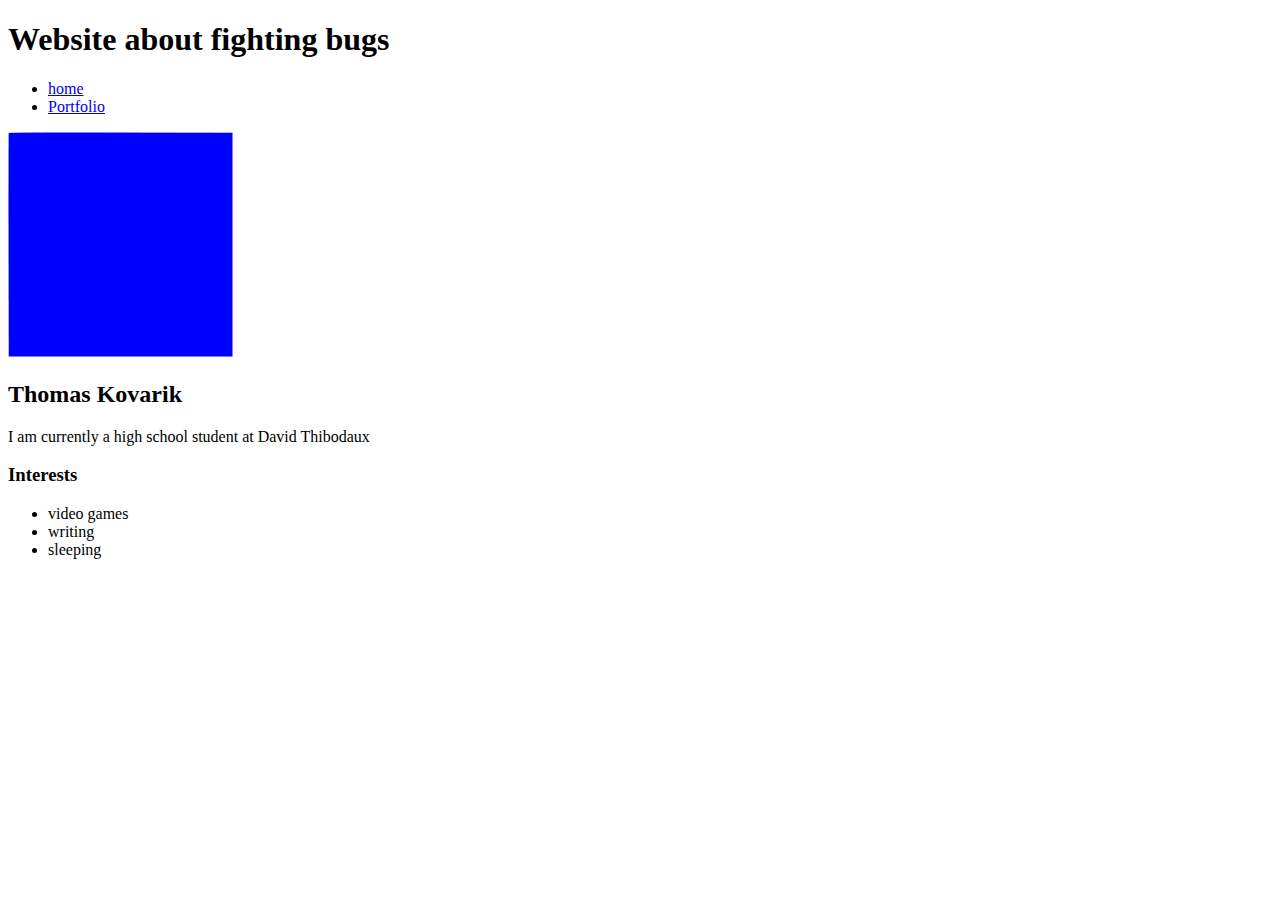
==== index.html @ fdc16f33 "install projects" ====
<!DOCTYPE HTML>
<html>
    <head>
    <title>A website about fighting bugs</title>
    </head>
    
    <body>
    <div>
        <nav>
            <h1>
            Website about fighting bugs
            </h1>
            <ul>
                <li>
                    <a href="index.html">home</a>
            </li>
            <li>
                <a href="portfolio.html">Portfolio</a> 
            </li>
            </ul>
        <main>

        <div>
            <img src="[data-uri]">
        </div>

        <div>
            <h2>Thomas Kovarik</h2>
            <p>I am currently a high school student at David Thibodaux</p>
            <!-- Interests section -->
            <div>
                <h3>Interests</h3>
                <ul>
                    <li>video games</li>
                    <li>writing</li>
                    <li>sleeping</li> 
                </ul>
            </div>
        </div>

        </main>
        
        </nav>

    </div>
    </body>
</html>
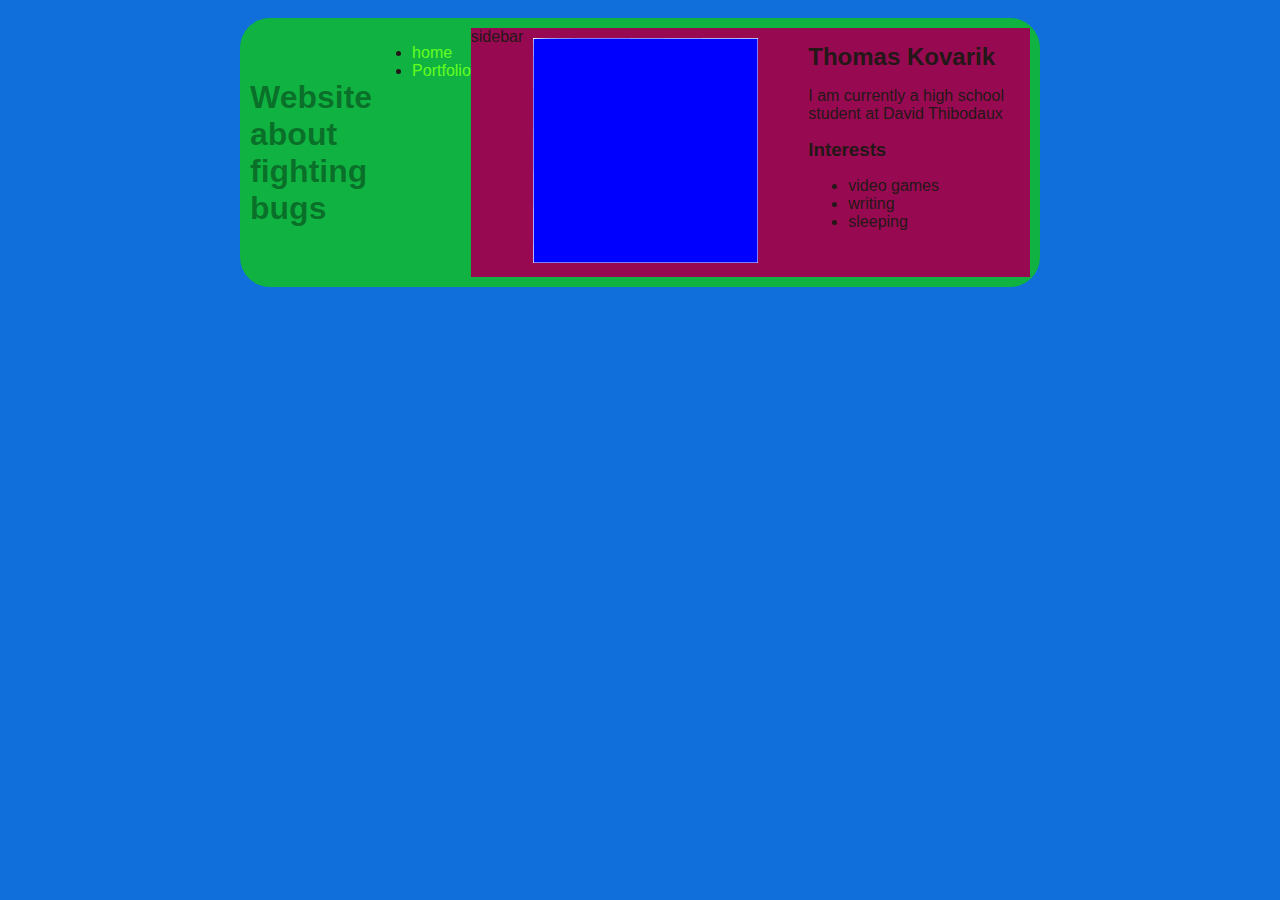
==== commit 9c7089ed: "completed all 12 steps, added rounded corners to nav menu" ====
--- a/index.html
+++ b/index.html
@@ -2,16 +2,80 @@
 <html>
     <head>
     <title>A website about fighting bugs</title>
+    <style>
+        body {
+            background: rgb(16, 111, 219);
+            color: rgb(36, 23, 23);
+            padding: 10px;
+            font-family: arial;
+        }
+        #all-contents {
+          max-width: 800px;
+            margin: auto;
+        }
+     
+        /* navigation menu */
+        nav {
+            background: rgb(16, 179, 65);
+           margin: 0 auto;
+           margin-bottom: 20px;
+            display: flex;
+            padding: 10px;
+            border-radius: 30px;
+        }
+        h1 {
+            display: flex;
+            align-items: center;
+            color: rgba(0, 0, 0, 0.377);
+            flex: 1;
+            margin: 0;
+        }
+        #nav-ul {
+            list-style-image: none;
+        }
+        .nav-li {
+            display: inline-block;
+            padding: 0 10px;
+        }
+        a {
+            text-decoration: none;
+            color: rgb(101, 255, 29);
+        }
+     
+        /* main container area beneath menu */
+        main {
+            background: rgb(151, 10, 81);
+            display: flex;
+        }
+        .sidebar {
+            margin-right: 25px;
+            padding: 10px;
+        }
+        .sidebar-img {
+            width: 200px;
+        }
+        .content {
+            flex: 1;
+            padding: 15px;
+        }
+        #interests {
+            border: 4px rgb(116, 45, 197) ridge;
+            padding: 8px;
+        }
+        h2, h3 {
+            margin: 0px;
+        }
+     </style>
     </head>
     
     <body>
-    <div>
+    <div id="all-contents">
         <nav>
             <h1>
             Website about fighting bugs
             </h1>
-            <ul>
-                <li>
+            <ul id="nav-id">
+                <li id="nav-li">
                     <a href="index.html">home</a>
             </li>
             <li>
@@ -19,16 +83,16 @@
             </li>
             </ul>
         <main>
-
-        <div>
-            <img src="[data-uri]">
+sidebar 
+        <div class="sidebar">
+            <img id=sidebar-img src="[data-uri]">
         </div>
 
-        <div>
+        <div class="content">
             <h2>Thomas Kovarik</h2>
             <p>I am currently a high school student at David Thibodaux</p>
             <!-- Interests section -->
-            <div>
+            <div class="intrests">
                 <h3>Interests</h3>
                 <ul>
                     <li>video games</li>
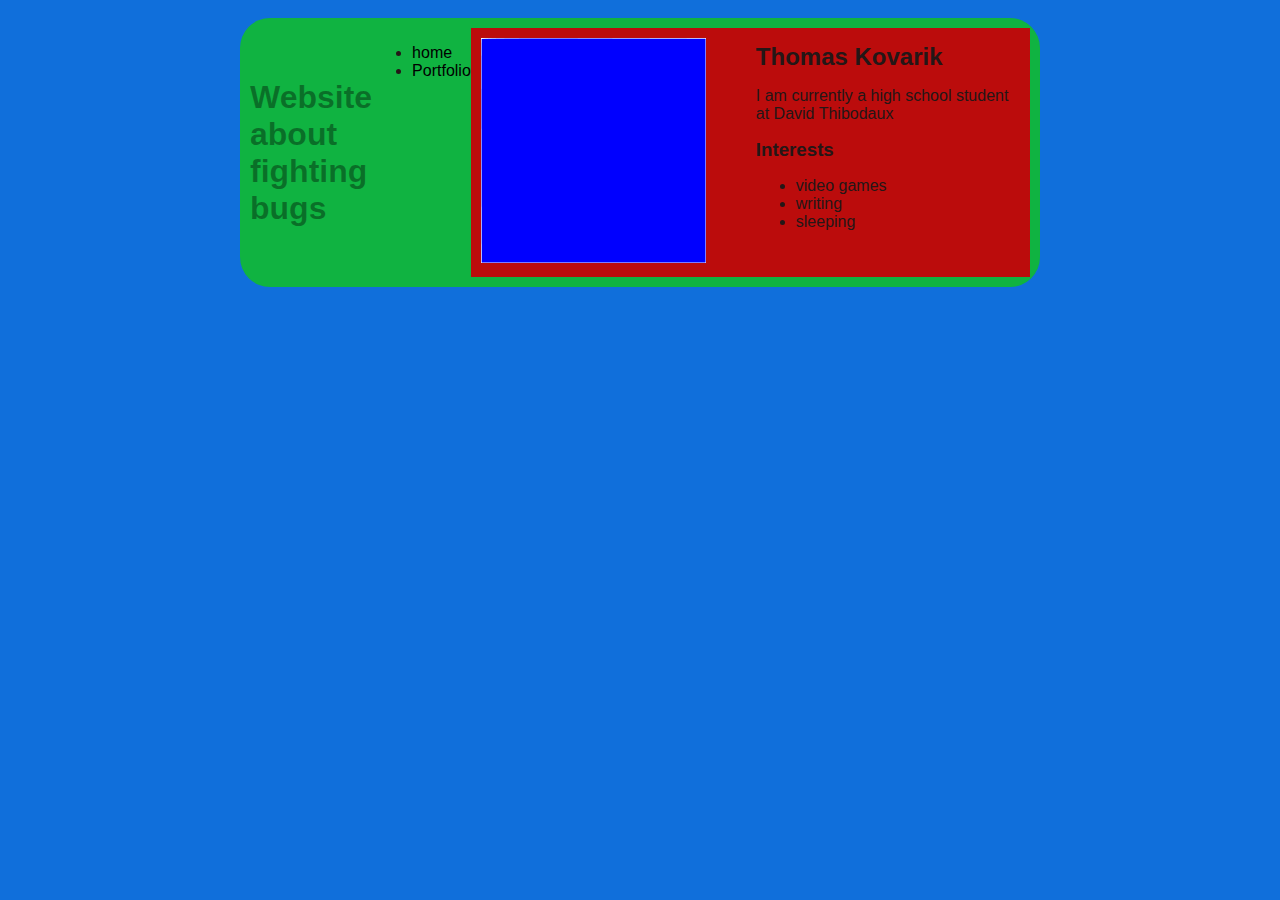
==== commit 8c39627d: "added portfolio and changed colors. got rid of "sidebar" text" ====
--- a/index.html
+++ b/index.html
@@ -39,12 +39,12 @@
         }
         a {
             text-decoration: none;
-            color: rgb(101, 255, 29);
+            color: rgb(0, 0, 0);
         }
      
         /* main container area beneath menu */
         main {
-            background: rgb(151, 10, 81);
+            background: rgb(187, 12, 12);
             display: flex;
         }
         .sidebar {
@@ -59,7 +59,7 @@
             padding: 15px;
         }
         #interests {
-            border: 4px rgb(116, 45, 197) ridge;
+            border: 4px rgb(214, 197, 233) ridge;
             padding: 8px;
         }
         h2, h3 {
@@ -83,7 +83,6 @@
             </li>
             </ul>
         <main>
-sidebar 
         <div class="sidebar">
             <img id=sidebar-img src="[data-uri]">
         </div>
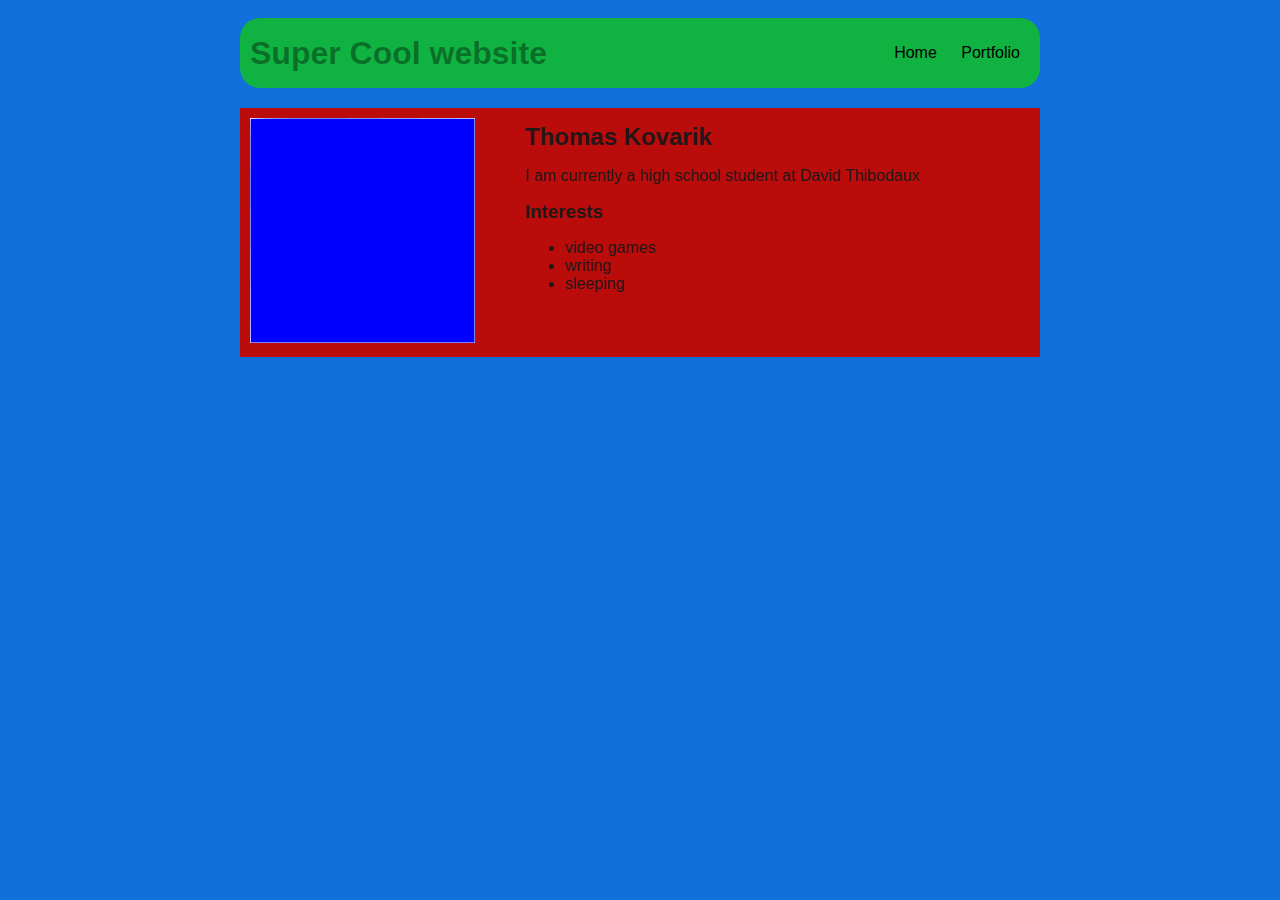
==== commit 7c1baa6b: "fixed nav menu displaying incorrectly. changed website name and changed portfolio name." ====
--- a/index.html
+++ b/index.html
@@ -21,7 +21,7 @@
            margin-bottom: 20px;
             display: flex;
             padding: 10px;
-            border-radius: 30px;
+            border-radius: 20px;
         }
         h1 {
             display: flex;
@@ -67,31 +67,28 @@
         }
      </style>
     </head>
-    
     <body>
     <div id="all-contents">
         <nav>
-            <h1>
-            Website about fighting bugs
-            </h1>
-            <ul id="nav-id">
-                <li id="nav-li">
-                    <a href="index.html">home</a>
-            </li>
-            <li>
-                <a href="portfolio.html">Portfolio</a> 
-            </li>
-            </ul>
+            <h1> Super Cool website </h1>
+            <ul id="nav-ul">
+                <li class="nav-li">
+                <a class="nav-a" href="index.html">Home</a>
+              </li>
+              <li class="nav-li">
+                <a class="nav-a" href="portfolio.html">Portfolio</a>
+              </li>
+          </ul>
+          </nav>
         <main>
         <div class="sidebar">
             <img id=sidebar-img src="[data-uri]">
         </div>
-
         <div class="content">
             <h2>Thomas Kovarik</h2>
             <p>I am currently a high school student at David Thibodaux</p>
             <!-- Interests section -->
-            <div class="intrests">
+            <div id="intrests">
                 <h3>Interests</h3>
                 <ul>
                     <li>video games</li>
@@ -100,11 +97,7 @@
                 </ul>
             </div>
         </div>
-
         </main>
-        
-        </nav>
-
     </div>
     </body>
 </html>
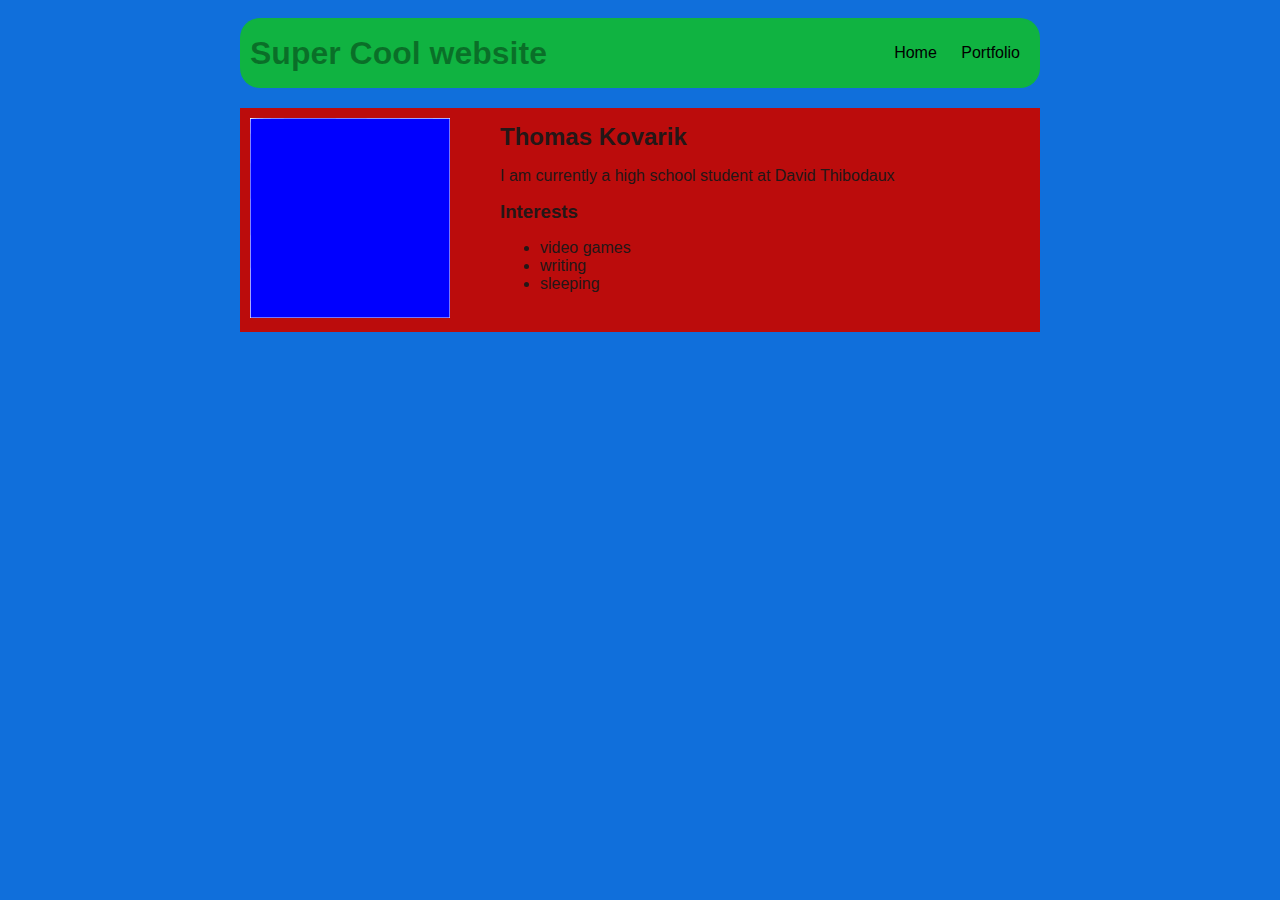
==== commit 63293c37: "Added missing comments to body and main. Replaced img ID with image class. Appreciate the comments." ====
--- a/index.html
+++ b/index.html
@@ -67,6 +67,7 @@
         }
      </style>
     </head>
+    <!--all content here-->
     <body>
     <div id="all-contents">
         <nav>
@@ -81,8 +82,9 @@
           </ul>
           </nav>
         <main>
+            <!--sidebar section-->
         <div class="sidebar">
-            <img id=sidebar-img src="[data-uri]">
+            <img class=sidebar-img src="[data-uri]">
         </div>
         <div class="content">
             <h2>Thomas Kovarik</h2>
@@ -94,8 +96,8 @@
                     <li>video games</li>
                     <li>writing</li>
                     <li>sleeping</li> 
-                </ul>
-            </div>
+        </ul>
+        </div>
         </div>
         </main>
     </div>
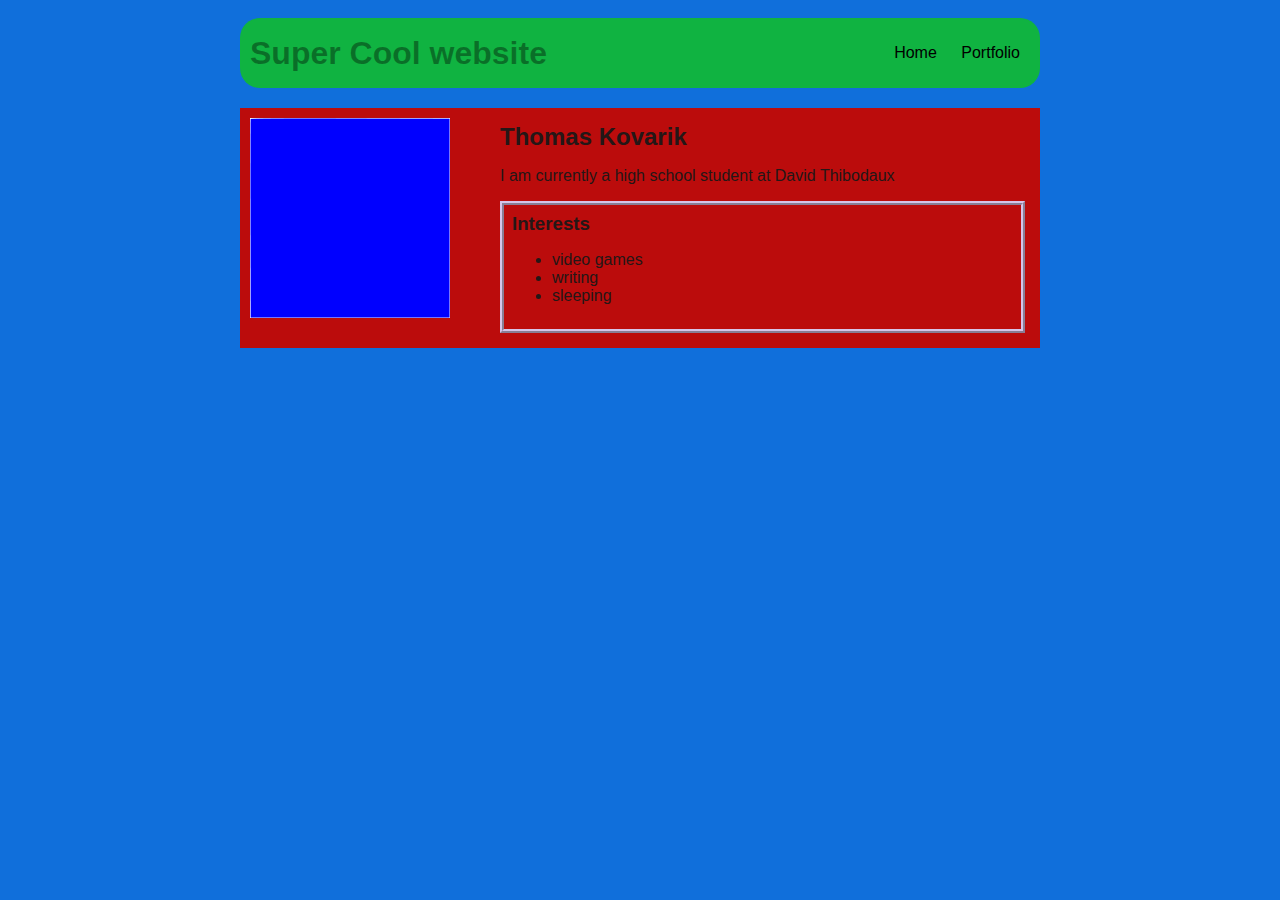
==== commit 468334e1: "corrected id for interests" ====
--- a/index.html
+++ b/index.html
@@ -90,7 +90,7 @@
             <h2>Thomas Kovarik</h2>
             <p>I am currently a high school student at David Thibodaux</p>
             <!-- Interests section -->
-            <div id="intrests">
+            <div id="interests">
                 <h3>Interests</h3>
                 <ul>
                     <li>video games</li>
